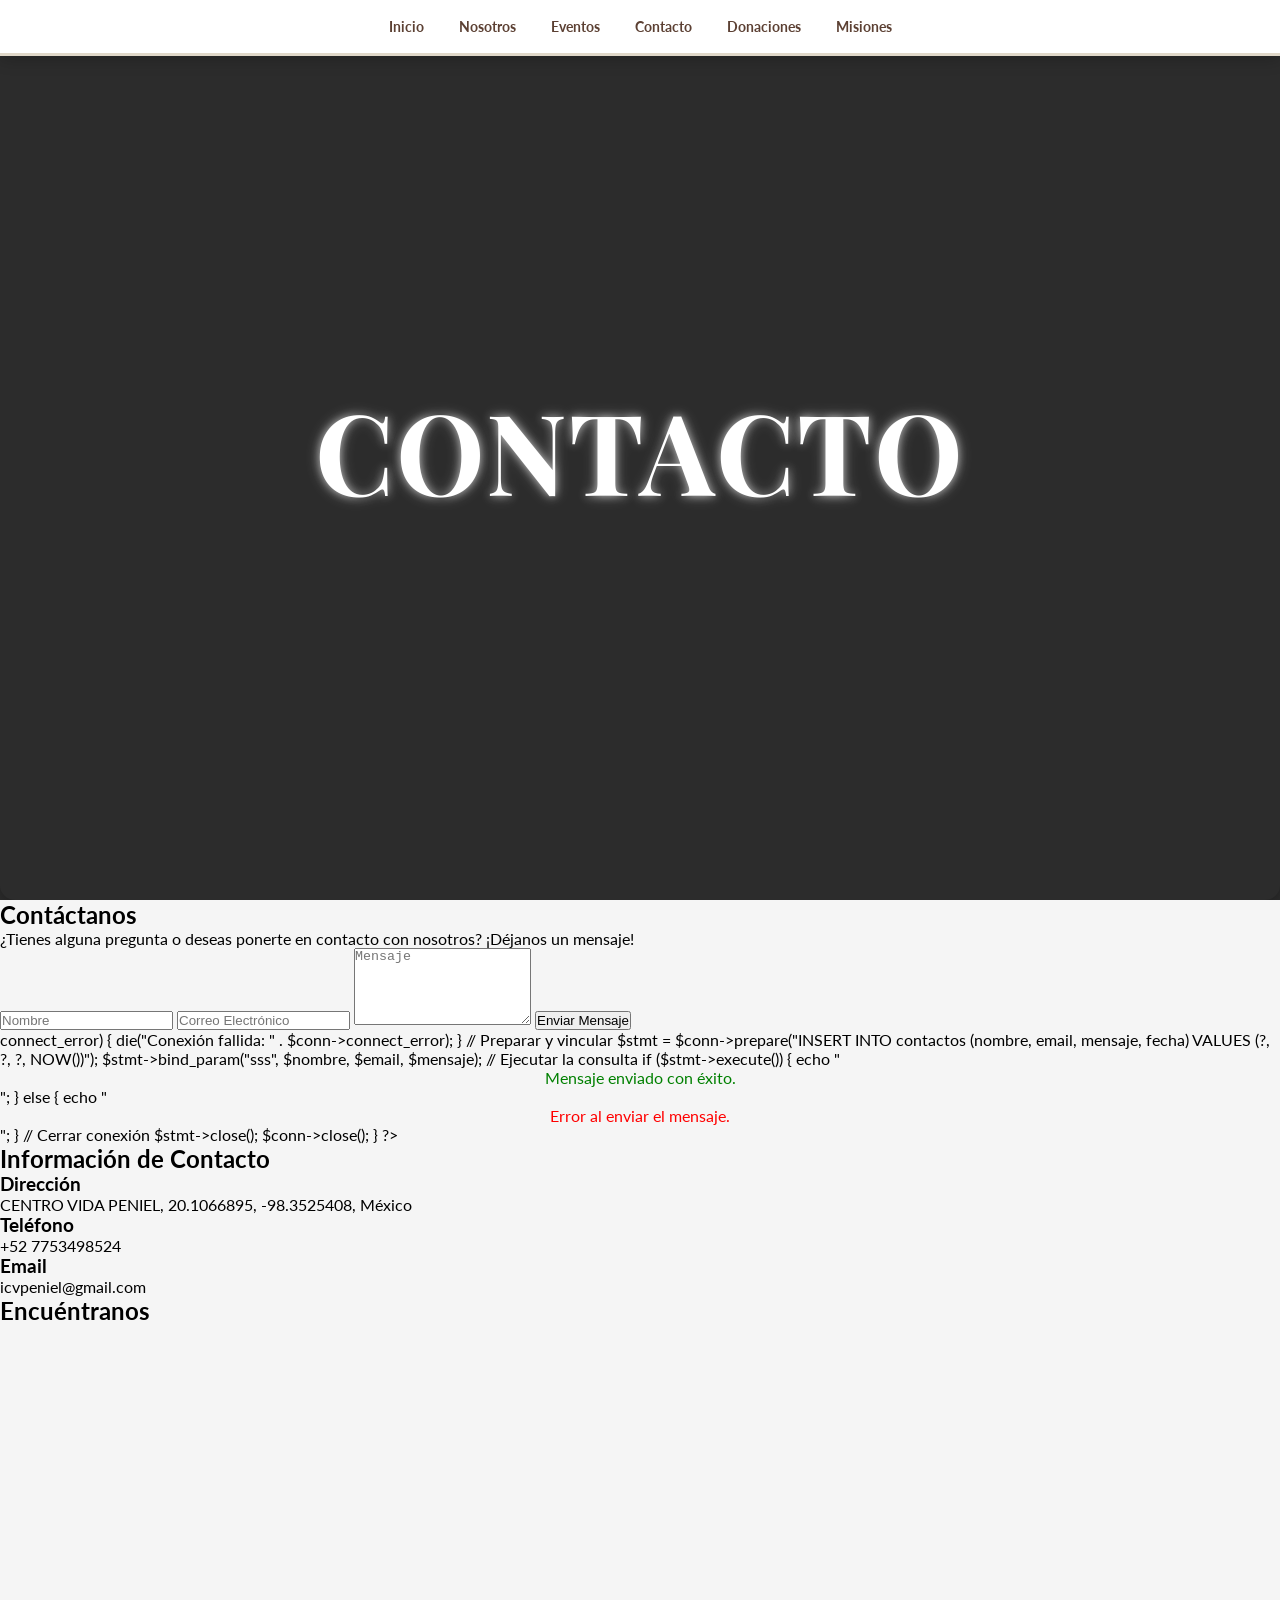
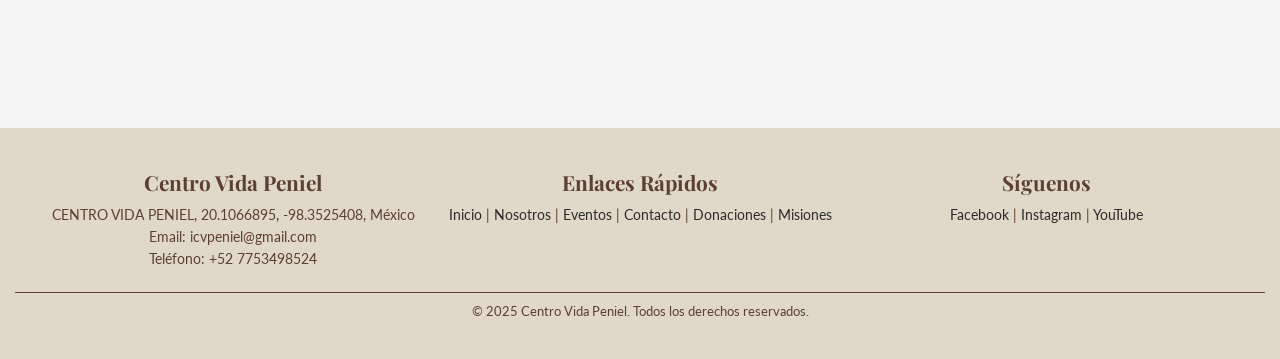
==== contacto.html @ 6bcfc329 "Update and rename contacto.php to contacto.html" ====
<!DOCTYPE html>
<html lang="es">
<head>
    <meta charset="UTF-8">
    <meta name="viewport" content="width=device-width, initial-scale=1.0">
    <title>Contacto - Centro Vida Peniel</title>
    <!-- Favicon -->
    <link rel="icon" type="" href="">
    <!-- Fuentes de Google -->
    <link href="https://fonts.googleapis.com/css2?family=Playfair+Display:wght@700&family=Lato:wght@400;700&family=Cinzel:wght@700&display=swap" rel="stylesheet">
    <!-- AOS Library -->
    <link rel="stylesheet" href="https://unpkg.com/aos@next/dist/aos.css" />
    <!-- Enlace al CSS -->
    <link rel="stylesheet" href="style1.css">
</head>
<body>
    <!-- Carrusel de fondo -->
    <div class="background-carousel">
        <div class="carousel-slide">
            <img src="imgs/carousel/IMG-20250323-WA0004.jpg" alt="Foto 1" loading="lazy">
            <img src="imgs/carousel/IMG-20250323-WA0005.jpg" alt="Foto 2" loading="lazy">
            <img src="imgs/carousel/IMG-20250323-WA0006.jpg" alt="Foto 3" loading="lazy">
            <img src="imgs/carousel/IMG-20250323-WA0007.jpg" alt="Foto 4" loading="lazy">
            <img src="imgs/carousel/IMG-20250323-WA0008.jpg" alt="Foto 5" loading="lazy">   
            <img src="imgs/carousel/IMG-20250323-WA0009.jpg" alt="Foto 6" loading="lazy">
            <img src="imgs/carousel/IMG-20250323-WA0010.jpg" alt="Foto 7" loading="lazy">
            <img src="imgs/carousel/IMG-20250323-WA0011.jpg" alt="Foto 8" loading="lazy">
            <img src="imgs/carousel/IMG-20250323-WA0013.jpg" alt="Foto 9" loading="lazy">
            <img src="imgs/carousel/IMG-20250323-WA0014.jpg" alt="Foto 10" loading="lazy">
            <img src="imgs/carousel/IMG-20250323-WA0016.jpg" alt="Foto 10" loading="lazy">
        </div>
    </div>

    <!-- Barra de navegación -->
    <nav class="navbar">
        <div class="navbar-toggle">
            <span></span>
            <span></span>
            <span></span>
        </div>
        <ul class="navbar-menu">
            <li><a href="index.html">Inicio</a></li>
            <li><a href="nosotros.html">Nosotros</a></li>
            <li><a href="eventos.html">Eventos</a></li>
            <li><a href="contacto.php">Contacto</a></li>
            <li><a href="donaciones.html">Donaciones</a></li>
            <li><a href="misiones.html">Misiones</a></li>
        </ul>
    </nav>

    <!-- Sección del título principal -->
    <section class="hero-section" id="inicio">
        <div class="text-background">
            <h1 class="title">CONTACTO</h1>
        </div>
    </section>

    <!-- Sección de Contacto -->
    <section class="contact-section">
        <div class="contact-container">
            <h2>Contáctanos</h2>
            <p>¿Tienes alguna pregunta o deseas ponerte en contacto con nosotros? ¡Déjanos un mensaje!</p>
            <div class="contact-form">
                <form method="POST" action="contacto.php">
                    <input type="text" name="nombre" placeholder="Nombre" required>
                    <input type="email" name="email" placeholder="Correo Electrónico" required>
                    <textarea name="mensaje" placeholder="Mensaje" rows="5" required></textarea>
                    <button type="submit" name="submit">Enviar Mensaje</button>
                </form>
                <?php
                    if (isset($_POST['submit'])) {
                        $nombre = $_POST['nombre'];
                        $email = $_POST['email'];
                        $mensaje = $_POST['mensaje'];

                        // Configuración de la conexión a la base de datos
                        $servername = "localhost";
                        $username = "root";
                        $password = "ola";
                        $dbname = "centro_vida_peniel";

                        // Crear conexión
                        $conn = new mysqli($servername, $username, $password, $dbname);

                        // Verificar conexión
                        if ($conn->connect_error) {
                            die("Conexión fallida: " . $conn->connect_error);
                        }

                        // Preparar y vincular
                        $stmt = $conn->prepare("INSERT INTO contactos (nombre, email, mensaje, fecha) VALUES (?, ?, ?, NOW())");
                        $stmt->bind_param("sss", $nombre, $email, $mensaje);

                        // Ejecutar la consulta
                        if ($stmt->execute()) {
                            echo "<p style='color: green; text-align: center;'>Mensaje enviado con éxito.</p>";
                        } else {
                            echo "<p style='color: red; text-align: center;'>Error al enviar el mensaje.</p>";
                        }

                        // Cerrar conexión
                        $stmt->close();
                        $conn->close();
                    }
                ?>
            </div>
        </div>

        <!-- Información de Contacto -->
        <div class="contact-info">
            <h2>Información de Contacto</h2>
            <div class="info-container">
                <div class="info-item">
                    <h3>Dirección</h3>
                    <p>CENTRO VIDA PENIEL, 20.1066895, -98.3525408, México</p>
                </div>
                <div class="info-item">
                    <h3>Teléfono</h3>
                    <p>+52 7753498524</p>
                </div>
                <div class="info-item">
                    <h3>Email</h3>
                    <p>icvpeniel@gmail.com</p>
                </div>
            </div>
        </div>

        <!-- Mapa -->
        <div class="map-section">
            <h2>Encuéntranos</h2>
            <iframe src="https://www.google.com/maps/embed?pb=!1m18!1m12!1m3!1d3153.086507563773!2d-98.3538175!3d20.1066719!2m3!1f0!2f0!3f0!3m2!1i1024!2i768!4f13.1!3m3!1m2!1s0x85d057002f790c7d:0xc86fb217e0be2813!2zQ0VOVFJPIFZJREFgUEVOSUVM!5e0!3m2!1ses!2smx!4v1718299200000" width="100%" height="400" style="border:0;" allowfullscreen="" loading="lazy"></iframe>
        </div>
    </section>

    <!-- Botón para Subir -->
    <button class="scroll-top" aria-label="Volver arriba">
        <svg width="24" height="24" viewBox="0 0 24 24" fill="none" stroke="#ffffff" stroke-width="2">
            <path d="M12 19V5M5 12l7-7 7 7"/>
        </svg>
    </button>

    <!-- Footer -->
    <footer class="footer" id="contacto">
        <div class="footer-content">
            <div class="footer-section">
                <h3>Centro Vida Peniel</h3>
                <p>CENTRO VIDA PENIEL, 20.1066895, -98.3525408, México</p>
                <p>Email: icvpeniel@gmail.com</p>
                <p>Teléfono: +52 7753498524</p>
            </div>
            <div class="footer-section">
                <h3>Enlaces Rápidos</h3>
                <p>
                    <a href="index.html">Inicio</a> | 
                    <a href="nosotros.html">Nosotros</a> | 
                    <a href="eventos.html">Eventos</a> | 
                    <a href="contacto.php">Contacto</a> | 
                    <a href="donaciones.html">Donaciones</a> | 
                    <a href="misiones.html">Misiones</a>
                </p>
            </div>
            <div class="footer-section">
                <h3>Síguenos</h3>
                <p>
                    <a href="https://www.facebook.com/profile.php?id=100065034662616">Facebook</a> | 
                    <a href="#">Instagram</a> | 
                    <a href="https://www.youtube.com/@centrovidaprogresoiglesia452">YouTube</a>
                </p>
            </div>
        </div>
        <div class="footer-bottom">
            <p>© 2025 Centro Vida Peniel. Todos los derechos reservados.</p>
        </div>
    </footer>

    <script src="https://unpkg.com/aos@next/dist/aos.js"></script>
    <script>
        // Inicializar AOS
        AOS.init({ once: true, duration: 800 });

        // Carrusel de fondo
        let currentSlide = 0;
        const slides = document.querySelectorAll('.carousel-slide img');
        const totalSlides = slides.length;

        function showSlide(index) {
            slides.forEach((slide, i) => {
                slide.style.opacity = i === index ? '1' : '0';
            });
        }

        function nextSlide() {
            currentSlide = (currentSlide + 1) % totalSlides;
            showSlide(currentSlide);
        }

        showSlide(currentSlide);
        setInterval(nextSlide, 5000);

        // Control del menú hamburguesa
        const navbarToggle = document.querySelector('.navbar-toggle');
        const navbarMenu = document.querySelector('.navbar-menu');

        navbarToggle.addEventListener('click', () => {
            navbarMenu.classList.toggle('active');
            navbarToggle.classList.toggle('active');
        });

        // Botón para subir
        const scrollTopButton = document.querySelector('.scroll-top');
        window.addEventListener('scroll', () => {
            if (window.scrollY > 300) {
                scrollTopButton.style.opacity = '1';
                scrollTopButton.style.pointerEvents = 'auto';
            } else {
                scrollTopButton.style.opacity = '0';
                scrollTopButton.style.pointerEvents = 'none';
            }
        });

        scrollTopButton.addEventListener('click', () => {
            window.scrollTo({ top: 0, behavior: 'smooth' });
        });
    </script>
</body>
</html>
---- style1.css ----
* {
    margin: 0;
    padding: 0;
    box-sizing: border-box;
}

body {
    font-family: 'Lato', sans-serif;
    background-color: #f5f5f5;
    min-height: 100vh;
    overflow-x: hidden;
    position: relative;
    display: flex;
    flex-direction: column;
    background-image: url('imgs/fondo.png');
    background-size: cover;
    background-position: center;
    background-repeat: no-repeat;
    background-attachment: fixed;
}

body::before {
    content: '';
    position: fixed;
    top: 0;
    left: 0;
    width: 100%;
    height: 100%;
    background: rgba(245, 245, 245, 0.7);
    z-index: -1;
}

.background-carousel {
    position: relative;
    width: 100%;
    height: 100vh;
    z-index: 0;
    overflow: hidden;
    background-color: #2c2c2c;
}

.carousel-slide {
    position: relative;
    width: 100%;
    height: 100%;
    display: flex;
    justify-content: center;
    align-items: center;
}

.carousel-slide img {
    position: absolute;
    width: 100%;
    height: 100%;
    object-fit: cover;
    opacity: 0;
    transition: opacity 1s ease-in-out;
    filter: brightness(0.7);
    border-radius: 15px;
    box-shadow: 0 4px 15px rgba(0, 0, 0, 0.3);
}

.navbar {
    background-color: #ffffff;
    padding: 10px 20px;
    border-bottom: 3px solid #e0d8c9;
    width: 100%;
    position: fixed;
    top: 0;
    left: 0;
    z-index: 10;
    box-shadow: 0 4px 15px rgba(0, 0, 0, 0.2);
}

.navbar-toggle {
    display: none;
    flex-direction: column;
    justify-content: space-between;
    width: 30px;
    height: 20px;
    cursor: pointer;
}

.navbar-toggle span {
    width: 100%;
    height: 3px;
    background-color: #5c4033;
    transition: all 0.3s ease;
}

.navbar-toggle.active span:nth-child(1) {
    transform: rotate(45deg) translate(5px, 5px);
}

.navbar-toggle.active span:nth-child(2) {
    opacity: 0;
}

.navbar-toggle.active span:nth-child(3) {
    transform: rotate(-45deg) translate(7px, -7px);
}

.navbar-menu {
    list-style: none;
    display: flex;
    justify-content: center;
    align-items: center;
    gap: 15px;
    margin: 0;
    padding: 0;
}

.navbar-menu li {
    margin: 0;
}

.navbar-menu a {
    text-decoration: none;
    color: #5c4033;
    font-size: 0.9em;
    font-weight: 700;
    padding: 8px 10px;
    transition: all 0.3s ease;
    position: relative;
    display: block;
}

.navbar-menu a:hover {
    color: #919191;
    transform: translateY(-2px);
}

.navbar-menu a::after {
    content: '';
    position: absolute;
    width: 0;
    height: 2px;
    background-color: #1e1f1e;
    bottom: 0;
    left: 50%;
    transform: translateX(-50%);
    transition: width 0.3s ease;
}

.navbar-menu a:hover::after {
    width: 60%;
}

.hero-section {
    position: absolute;
    top: 0;
    width: 100%;
    height: 100vh;
    display: flex;
    justify-content: center;
    align-items: center;
    text-align: center;
    z-index: 1;
}

.text-background {
    padding: 20px 40px;
    display: inline-block;
}

.title {
    font-family: 'Playfair Display', serif;
    font-weight: 700;
    font-size: 7em;
    color: #ffffff;
    margin: 0;
    line-height: 1;
    text-shadow: 0 0 8px rgba(255, 255, 255, 0.6), 0 0 15px rgba(255, 255, 255, 0.3);
    letter-spacing: 2px;
}

.text-section {
    position: relative;
    width: 100%;
    min-height: 70vh;
    display: flex;
    justify-content: center;
    align-items: center;
    background-image: url('imgs/fondos/fondo.png');
    background-size: cover;
    background-position: center;
    background-attachment: fixed;
    z-index: 1;
    padding: 150px 15px;
}

.text-section::before {
    content: '';
    position: absolute;
    top: 0;
    left: 0;
    width: 100%;
    height: 100%;
    background: linear-gradient(135deg, rgba(255, 215, 0, 0.5), rgba(255, 255, 255, 0.9));
    z-index: -1;
}

.text-container {
    text-align: center;
    background: rgba(255, 255, 255, 0.95);
    padding: 100px 150px;
    border-radius: 60px;
    box-shadow: 0 8px 30px rgba(0, 0, 0, 0.2);
    max-width: 1400px;
    width: 95%;
    clip-path: polygon(
        0% 20%, 15% 5%, 35% 0%, 65% 0%, 85% 5%, 100% 20%,
        100% 80%, 85% 95%, 65% 100%, 35% 100%, 15% 95%, 0% 80%
    );
}

.slogan {
    font-family: 'Cinzel', serif;
    font-weight: 700;
    font-size: 3em;
    color: #2c2c2c;
    text-shadow: 0 0 10px rgba(0, 0, 0, 0.2);
    letter-spacing: 1px;
}

.welcome-section {
    background-color: #f5f5f5;
    padding: 40px 15px;
    text-align: center;
}

.welcome-container {
    display: flex;
    justify-content: center;
    align-items: center;
    gap: 20px;
    max-width: 1000px;
    margin: 0 auto;
    flex-wrap: wrap;
}

.welcome-text {
    flex: 1;
    min-width: 260px;
}

.welcome-text h2 {
    font-family: 'Playfair Display', serif;
    font-size: 2em;
    color: #2c2c2c;
    margin-bottom: 10px;
}

.welcome-text p {
    font-size: 1em;
    color: #5c4033;
    margin-bottom: 15px;
}

.cta-button {
    display: inline-block;
    padding: 10px 20px;
    background-color: #5c4033;
    color: #ffffff;
    text-decoration: none;
    font-weight: 700;
    border-radius: 20px;
    transition: transform 0.3s ease, box-shadow 0.3s ease;
}

.cta-button:hover {
    transform: translateY(-3px);
    box-shadow: 0 4px 15px rgba(0, 0, 0, 0.3);
}

.events-cta {
    margin-top: 20px;
    padding: 12px 30px;
}

.gallery-cta {
    text-align: center;
    margin-top: 30px;
}

.welcome-image {
    flex: 1;
    min-width: 260px;
}

.welcome-image img {
    width: 100%;
    max-width: 400px;
    border-radius: 10px;
    box-shadow: 0 4px 15px rgba(0, 0, 0, 0.2);
}

.leadership-section {
    background: linear-gradient(135deg, #e0d8c9, #f5f5f5);
    padding: 40px 15px;
    text-align: center;
}

.leadership-section h2 {
    font-family: 'Playfair Display', serif;
    font-size: 2em;
    color: #2c2c2c;
    margin-bottom: 20px;
}

.leadership-container {
    display: flex;
    justify-content: center;
    gap: 20px;
    flex-wrap: wrap;
}

.leader-card {
    background: #ffffff;
    padding: 15px;
    border-radius: 10px;
    box-shadow: 0 4px 15px rgba(0, 0, 0, 0.2);
    width: 260px;
    transition: transform 0.3s ease, box-shadow 0.3s ease;
}

.leader-card:hover {
    transform: scale(1.05);
    box-shadow: 0 6px 20px rgba(0, 0, 0, 0.3);
}

.leader-card img {
    width: 100%;
    height: 325px;
    object-fit: cover;
    border-radius: 10px;
    margin-bottom: 10px;
}

.leader-card h3 {
    font-family: 'Lato', sans-serif;
    color: #5c4033;
    font-size: 1.3em;
}

.leader-card p {
    color: #2c2c2c;
    font-size: 0.9em;
}

.ministries-section {
    background-color: #E8FFF5;
    padding: 40px 15px;
    text-align: center;
}

.ministries-section h2 {
    font-family: 'Playfair Display', serif;
    font-size: 2em;
    color: #2c2c2c;
    margin-bottom: 20px;
}

.ministries-container {
    display: flex;
    justify-content: center;
    gap: 20px;
    flex-wrap: wrap;
}

.ministry-card {
    background: #ffffff;
    padding: 15px;
    border-radius: 10px;
    box-shadow: 0 4px 15px rgba(0, 0, 0, 0.2);
    width: 260px;
    transition: transform 0.3s ease, box-shadow 0.3s ease;
}

.ministry-card:hover {
    transform: scale(1.05);
    box-shadow: 0 6px 20px rgba(0, 0, 0, 0.3);
}

.ministry-card img {
    width: 100%;
    height: 180px;
    object-fit: cover;
    border-radius: 10px;
    margin-bottom: 10px;
}

.ministry-card h3 {
    font-family: 'Lato', sans-serif;
    color: #5c4033;
    font-size: 1.3em;
}

.ministry-card p {
    color: #2c2c2c;
    font-size: 0.9em;
}

.vision-section {
    background-color: #f5f5f5;
    padding: 40px 15px;
    text-align: center;
}

.vision-section h2 {
    font-family: 'Playfair Display', serif;
    font-size: 2em;
    color: #2c2c2c;
    margin-bottom: 20px;
}

.vision-container {
    display: flex;
    justify-content: center;
    gap: 20px;
    flex-wrap: wrap;
    max-width: 1000px;
    margin: 0 auto;
}

.vision-text {
    flex: 1;
    min-width: 260px;
    background: #ffffff;
    padding: 15px;
    border-radius: 10px;
    box-shadow: 0 4px 15px rgba(0, 0, 0, 0.2);
}

.vision-text h3 {
    font-family: 'Lato', sans-serif;
    color: #5c4033;
    font-size: 1.3em;
    margin-bottom: 10px;
}

.vision-text p {
    color: #2c2c2c;
    font-size: 0.9em;
}

.testimonials-section {
    background-color: #E8FFF5;
    padding: 40px 15px;
    text-align: center;
}

.testimonials-section h2 {
    font-family: 'Playfair Display', serif;
    font-size: 2em;
    color: #2c2c2c;
    margin-bottom: 20px;
}

.testimonials-container {
    display: flex;
    justify-content: center;
    gap: 15px;
    flex-wrap: wrap;
}

.testimonial-card {
    background: #ffffff;
    padding: 15px;
    border-radius: 10px;
    box-shadow: 0 4px 15px rgba(0, 0, 0, 0.2);
    width: 260px;
    transition: transform 0.3s ease, box-shadow 0.3s ease;
}

.testimonial-card:hover {
    transform: scale(1.05);
    box-shadow: 0 6px 20px rgba(0, 0, 0, 0.3);
}

.testimonial-card p {
    font-style: italic;
    color: #2c2c2c;
    font-size: 0.9em;
}

.testimonial-card h3 {
    font-family: 'Lato', sans-serif;
    color: #5c4033;
    font-size: 1em;
    margin-top: 10px;
}

.gallery-section {
    background-color: #f5f5f5;
    padding: 40px 15px;
    text-align: center;
}

.gallery-section h2 {
    font-family: 'Playfair Display', serif;
    font-size: 2em;
    color: #2c2c2c;
    margin-bottom: 20px;
}

.gallery-container {
    display: grid;
    grid-template-columns: repeat(auto-fit, minmax(240px, 1fr));
    gap: 15px;
    max-width: 1000px;
    margin: 0 auto;
}

.gallery-item {
    overflow: hidden;
    border-radius: 10px;
    box-shadow: 0 4px 15px rgba(0, 0, 0, 0.2);
}

.gallery-item img {
    width: 100%;
    height: 230px;
    object-fit: cover;
    transition: transform 0.3s ease;
}

.gallery-item:hover img {
    transform: scale(1.1);
}

.community-section {
    position: relative;
    padding: 40px 15px;
    text-align: center;
    min-height: 50vh;
    display: flex;
    justify-content: center;
    align-items: center;
}

.community-background {
    position: absolute;
    top: 0;
    left: 0;
    width: 100%;
    height: 100%;
    background-image: url('Imgs/community.jpg');
    background-size: cover;
    background-position: center;
    z-index: -1;
}

.community-background::before {
    content: '';
    position: absolute;
    top: 0;
    left: 0;
    width: 100%;
    height: 100%;
    background: linear-gradient(135deg, rgba(255, 215, 0, 0.5), rgba(255, 255, 255, 0.7));
    z-index: 0;
}

.community-container {
    max-width: 1000px;
    margin: 0 auto;
    background: rgba(255, 255, 255, 0.95);
    padding: 30px;
    border-radius: 15px;
    box-shadow: 0 4px 15px rgba(0, 0, 0, 0.2);
}

.community-container h2 {
    font-family: 'Playfair Display', serif;
    font-size: 2em;
    color: #2c2c2c;
    margin-bottom: 15px;
}

.community-container p {
    font-size: 1em;
    color: #5c4033;
    margin-bottom: 15px;
}

.verse-section {
    background-color: #E8FFF5;
    padding: 40px 15px;
    text-align: center;
}

.verse-section h2 {
    font-family: 'Playfair Display', serif;
    font-size: 2em;
    color: #2c2c2c;
    margin-bottom: 15px;
}

.verse-container {
    background: #ffffff;
    padding: 25px;
    border-radius: 10px;
    box-shadow: 0 4px 15px rgba(0, 0, 0, 0.2);
    max-width: 700px;
    margin: 0 auto;
}

.verse-container p {
    font-style: italic;
    color: #2c2c2c;
    font-size: 1.1em;
}

.verse-container h3 {
    font-family: 'Lato', sans-serif;
    color: #5c4033;
    font-size: 1em;
    margin-top: 10px;
}

.cta-section {
    background: linear-gradient(135deg, #5c4033, #e0d8c9);
    padding: 40px 15px;
    text-align: center;
    color: #ffffff;
}

.cta-section h2 {
    font-family: 'Playfair Display', serif;
    font-size: 2em;
    margin-bottom: 15px;
}

.cta-section p {
    font-size: 1em;
    margin-bottom: 15px;
    max-width: 700px;
    margin-left: auto;
    margin-right: auto;
}

.events-section {
    background-color: #E8FFF5;
    padding: 40px 15px;
    text-align: center;
}

.events-section h2 {
    font-family: 'Playfair Display', serif;
    font-size: 2em;
    color: #2c2c2c;
    margin-bottom: 20px;
}

.events-container {
    display: flex;
    justify-content: center;
    gap: 15px;
    flex-wrap: wrap;
}

.event-card {
    background: #ffffff;
    padding: 15px;
    border-radius: 10px;
    box-shadow: 0 4px 15px rgba(0, 0, 0, 0.2);
    width: 260px;
    transition: transform 0.3s ease, box-shadow 0.3s ease;
}

.event-card:hover {
    transform: scale(1.05);
    box-shadow: 0 6px 20px rgba(0, 0, 0, 0.3);
}

.event-card h3 {
    font-family: 'Lato', sans-serif;
    color: #5c4033;
    font-size: 1.3em;
}

.event-card p {
    color: #2c2c2c;
    font-size: 0.9em;
}

.scroll-top {
    position: fixed;
    bottom: 20px;
    right: 20px;
    width: 50px;
    height: 50px;
    border-radius: 50%;
    background: linear-gradient(135deg, #5c4033, #e0d8c9);
    display: flex;
    justify-content: center;
    align-items: center;
    cursor: pointer;
    opacity: 0;
    pointer-events: none;
    transition: opacity 0.3s ease, transform 0.3s ease;
    z-index: 100;
    box-shadow: 0 4px 10px rgba(0, 0, 0, 0.2);
}

.scroll-top:hover {
    transform: scale(1.1);
    background: linear-gradient(135deg, #3a2a1f, #c4b8a0);
}

.scroll-top svg {
    width: 24px;
    height: 24px;
}

.footer {
    background-color: #e0d8c9;
    color: #5c4033;
    padding: 40px 15px;
    text-align: center;
    z-index: 1;
    margin-top: auto;
}

.footer-content {
    display: flex;
    justify-content: space-around;
    flex-wrap: wrap;
    gap: 20px;
    max-width: 1200px;
    margin: 0 auto;
}

.footer-section {
    flex: 1;
    min-width: 200px;
}

.footer-section h3 {
    font-family: 'Playfair Display', serif;
    font-size: 1.3em;
    margin-bottom: 10px;
    color: #5c4033;
}

.footer-section p {
    font-size: 0.9em;
    margin: 5px 0;
}

.footer-section a {
    color: #2c2c2c;
    text-decoration: none;
    transition: color 0.3s ease;
}

.footer-section a:hover {
    color: #919191;
}

.footer-icon {
    margin-top: 10px;
}

.footer-bottom {
    margin-top: 20px;
    border-top: 1px solid #5c4033;
    padding-top: 10px;
}

.footer-bottom p {
    font-size: 0.8em;
}

@media (max-width: 1200px) {
    .title { font-size: 5.5em; }
    .slogan { font-size: 2.5em; }
    .text-background { padding: 15px 30px; }
    .text-container { 
        padding: 70px 100px; 
        max-width: 1100px;
        width: 95%;
    }
    .welcome-text h2, .leadership-section h2, .ministries-section h2, .vision-section h2, .testimonials-section h2, .gallery-section h2, .community-section h2, .verse-section h2, .events-section h2, .cta-section h2 { font-size: 1.8em; }
}

@media (max-width: 768px) {
    .title { font-size: 3.5em; }
    .slogan { font-size: 2em; }
    .navbar-toggle { display: flex; }
    .navbar-menu {
        display: none;
        flex-direction: column;
        position: absolute;
        top: 50px;
        width: 100%;
        background-color: #ffffff;
        box-shadow: 0 4px 15px rgba(0, 0, 0, 0.2);
        padding: 10px 0;
    }
    .navbar-menu.active { display: flex; }
    .text-background { padding: 10px 20px; }
    .text-container { 
        padding: 50px 60px; 
        max-width: 600px;
        width: 95%;
    }
    .welcome-container, .leadership-container, .ministries-container, .vision-container, .testimonials-container, .events-container { flex-direction: column; align-items: center; }
    .welcome-image img, .leader-card img, .ministry-card img { max-width: 300px; }
    .footer-content { flex-direction: column; }
}

@media (max-width: 480px) {
    .title { font-size: 2.2em; }
    .slogan { font-size: 1.6em; }
    .text-background { padding: 10px 15px; }
    .text-container { 
        padding: 30px 40px; 
        max-width: 400px;
        width: 95%;
    }
    .welcome-text h2, .leadership-section h2, .ministries-section h2, .vision-section h2, .testimonials-section h2, .gallery-section h2, .community-section h2, .verse-section h2, .events-section h2, .cta-section h2 { font-size: 1.5em; }
    .welcome-text p, .leader-card p, .ministry-card p, .vision-text p, .testimonial-card p, .event-card p, .cta-section p, .community-container p { font-size: 0.85em; }
}
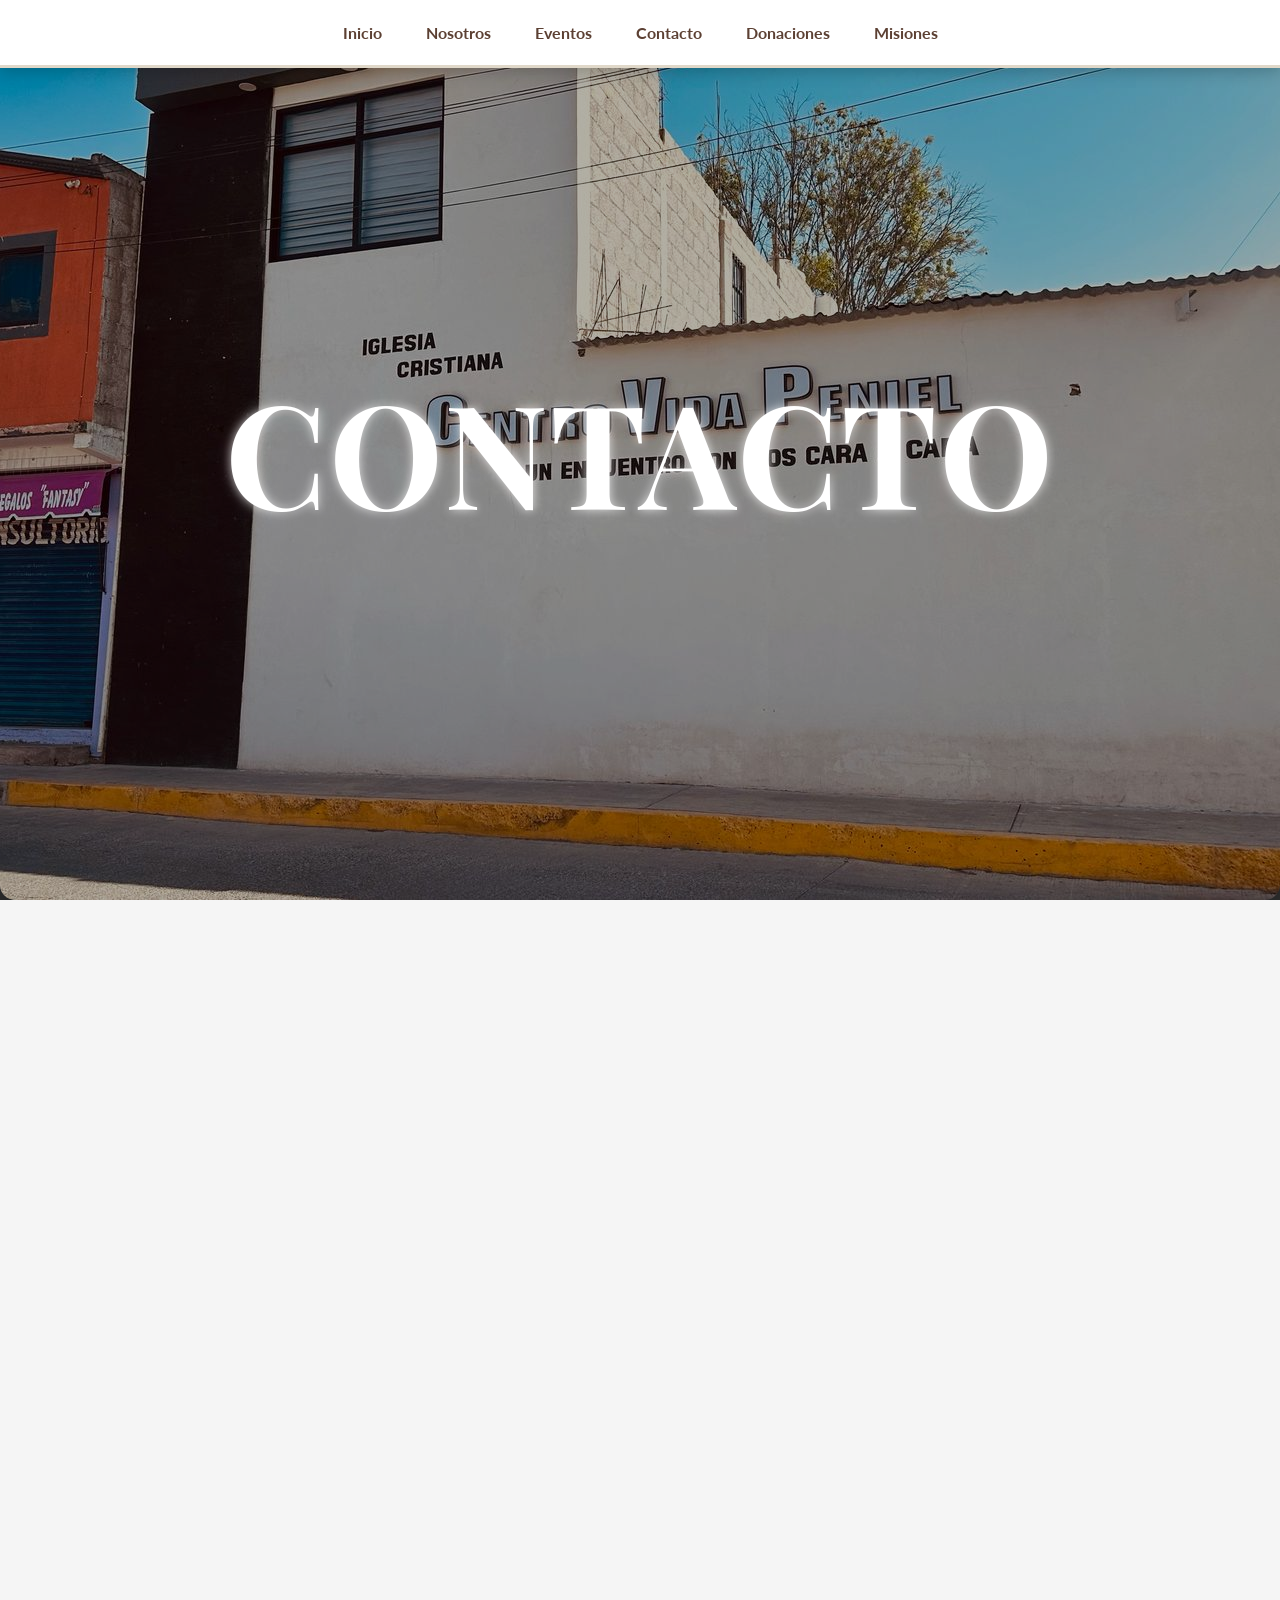
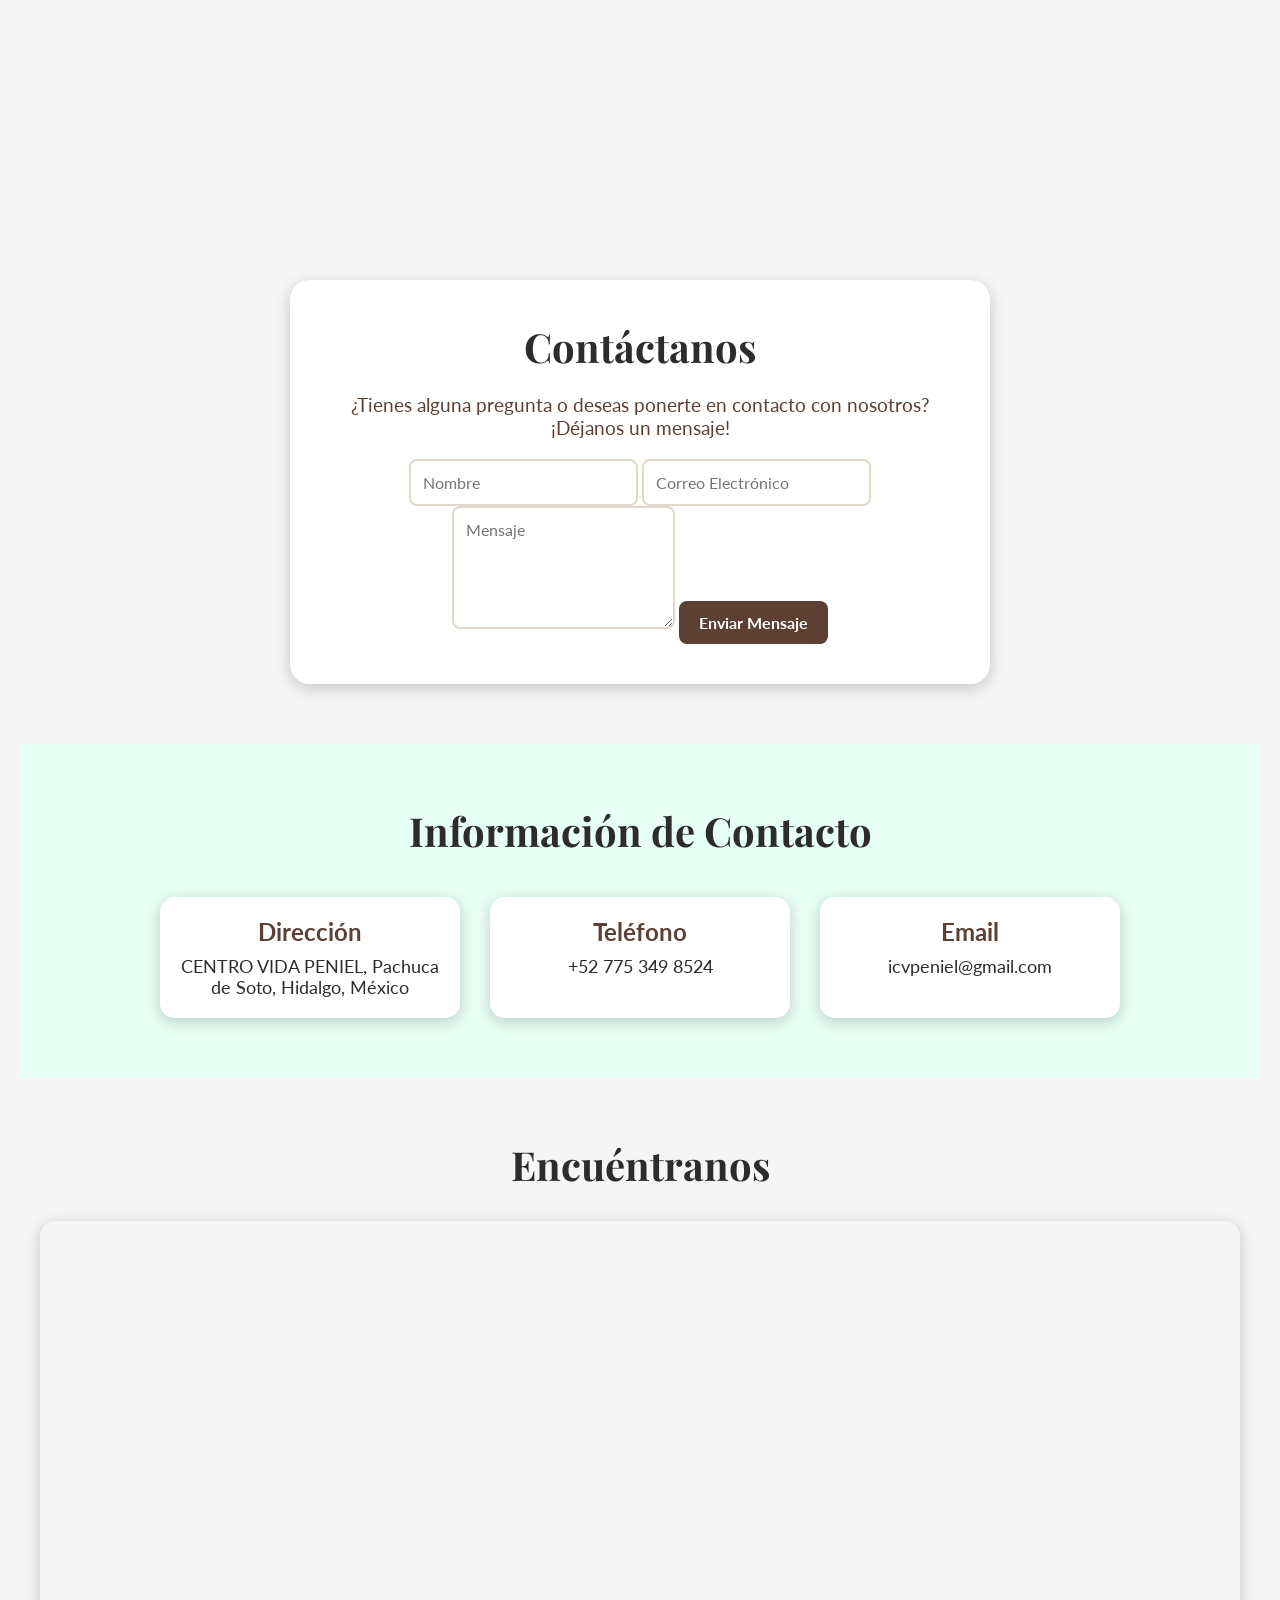
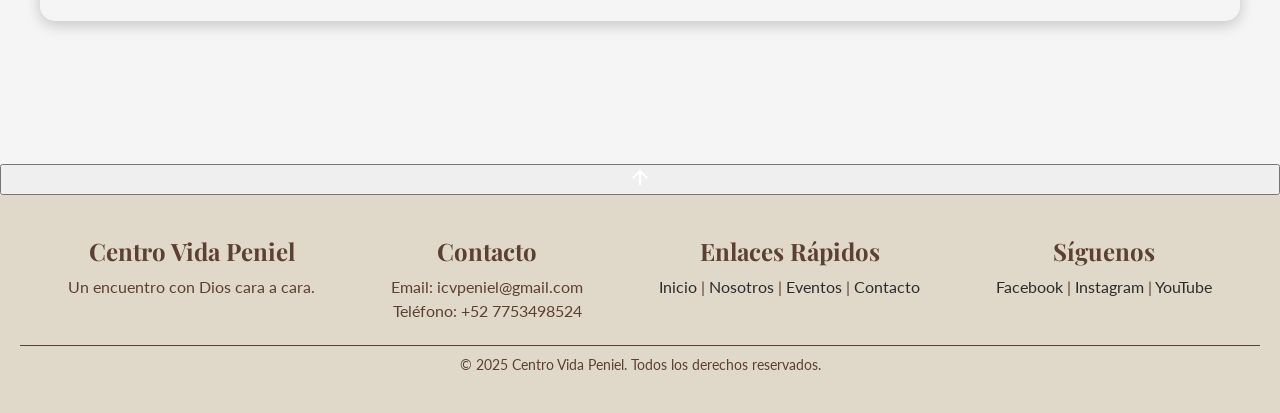
==== commit e109ee60: "Update contacto.html" ====
--- a/contacto.html
+++ b/contacto.html
@@ -11,9 +11,10 @@
     <!-- AOS Library -->
     <link rel="stylesheet" href="https://unpkg.com/aos@next/dist/aos.css" />
     <!-- Enlace al CSS -->
-    <link rel="stylesheet" href="style1.css">
+    <link rel="stylesheet" href="style4.css">
 </head>
 <body>
+
     <!-- Carrusel de fondo -->
     <div class="background-carousel">
         <div class="carousel-slide">
@@ -27,7 +28,7 @@
             <img src="imgs/carousel/IMG-20250323-WA0011.jpg" alt="Foto 8" loading="lazy">
             <img src="imgs/carousel/IMG-20250323-WA0013.jpg" alt="Foto 9" loading="lazy">
             <img src="imgs/carousel/IMG-20250323-WA0014.jpg" alt="Foto 10" loading="lazy">
-            <img src="imgs/carousel/IMG-20250323-WA0016.jpg" alt="Foto 10" loading="lazy">
+            <img src="imgs/carousel/IMG-20250323-WA0016.jpg" alt="Foto 11" loading="lazy">
         </div>
     </div>
 
@@ -42,7 +43,7 @@
             <li><a href="index.html">Inicio</a></li>
             <li><a href="nosotros.html">Nosotros</a></li>
             <li><a href="eventos.html">Eventos</a></li>
-            <li><a href="contacto.php">Contacto</a></li>
+            <li><a href="contacto.html">Contacto</a></li>
             <li><a href="donaciones.html">Donaciones</a></li>
             <li><a href="misiones.html">Misiones</a></li>
         </ul>
@@ -57,66 +58,31 @@
 
     <!-- Sección de Contacto -->
     <section class="contact-section">
-        <div class="contact-container">
+        <div class="contact-container" data-aos="fade-up" data-aos-duration="1000">
             <h2>Contáctanos</h2>
             <p>¿Tienes alguna pregunta o deseas ponerte en contacto con nosotros? ¡Déjanos un mensaje!</p>
+            
             <div class="contact-form">
-                <form method="POST" action="contacto.php">
+                <form method="POST" action="contacto.html">
                     <input type="text" name="nombre" placeholder="Nombre" required>
                     <input type="email" name="email" placeholder="Correo Electrónico" required>
                     <textarea name="mensaje" placeholder="Mensaje" rows="5" required></textarea>
-                    <button type="submit" name="submit">Enviar Mensaje</button>
+                    <button type="submit">Enviar Mensaje</button>
                 </form>
-                <?php
-                    if (isset($_POST['submit'])) {
-                        $nombre = $_POST['nombre'];
-                        $email = $_POST['email'];
-                        $mensaje = $_POST['mensaje'];
-
-                        // Configuración de la conexión a la base de datos
-                        $servername = "localhost";
-                        $username = "root";
-                        $password = "ola";
-                        $dbname = "centro_vida_peniel";
-
-                        // Crear conexión
-                        $conn = new mysqli($servername, $username, $password, $dbname);
-
-                        // Verificar conexión
-                        if ($conn->connect_error) {
-                            die("Conexión fallida: " . $conn->connect_error);
-                        }
-
-                        // Preparar y vincular
-                        $stmt = $conn->prepare("INSERT INTO contactos (nombre, email, mensaje, fecha) VALUES (?, ?, ?, NOW())");
-                        $stmt->bind_param("sss", $nombre, $email, $mensaje);
-
-                        // Ejecutar la consulta
-                        if ($stmt->execute()) {
-                            echo "<p style='color: green; text-align: center;'>Mensaje enviado con éxito.</p>";
-                        } else {
-                            echo "<p style='color: red; text-align: center;'>Error al enviar el mensaje.</p>";
-                        }
-
-                        // Cerrar conexión
-                        $stmt->close();
-                        $conn->close();
-                    }
-                ?>
             </div>
         </div>
 
         <!-- Información de Contacto -->
-        <div class="contact-info">
+        <div class="contact-info" data-aos="fade-up" data-aos-delay="200" data-aos-duration="1000">
             <h2>Información de Contacto</h2>
             <div class="info-container">
                 <div class="info-item">
                     <h3>Dirección</h3>
-                    <p>CENTRO VIDA PENIEL, 20.1066895, -98.3525408, México</p>
+                    <p>CENTRO VIDA PENIEL, Pachuca de Soto, Hidalgo, México</p>
                 </div>
                 <div class="info-item">
                     <h3>Teléfono</h3>
-                    <p>+52 7753498524</p>
+                    <p>+52 775 349 8524</p>
                 </div>
                 <div class="info-item">
                     <h3>Email</h3>
@@ -126,9 +92,10 @@
         </div>
 
         <!-- Mapa -->
-        <div class="map-section">
+        <div class="map-section" data-aos="fade-up" data-aos-delay="400" data-aos-duration="1000">
             <h2>Encuéntranos</h2>
-            <iframe src="https://www.google.com/maps/embed?pb=!1m18!1m12!1m3!1d3153.086507563773!2d-98.3538175!3d20.1066719!2m3!1f0!2f0!3f0!3m2!1i1024!2i768!4f13.1!3m3!1m2!1s0x85d057002f790c7d:0xc86fb217e0be2813!2zQ0VOVFJPIFZJREFgUEVOSUVM!5e0!3m2!1ses!2smx!4v1718299200000" width="100%" height="400" style="border:0;" allowfullscreen="" loading="lazy"></iframe>
+            <iframe src="https://www.google.com/maps/embed?pb=!1m18!1m12!1m3!1d3153.086507563773!2d-98.3538175!3d20.1066719!2m3!1f0!2f0!3f0!3m2!1i1024!2i768!4f13.1!3m3!1m2!1s0x85d057002f790c7d:0xc86fb217e0be2813!2zQ0VOVFJPIFZJREFgUEVOSUVM!5e0!3m2!1ses!2smx!4v1718299200000" 
+                    width="100%" height="400" style="border:0;" allowfullscreen="" loading="lazy"></iframe>
         </div>
     </section>
 
@@ -144,7 +111,10 @@
         <div class="footer-content">
             <div class="footer-section">
                 <h3>Centro Vida Peniel</h3>
-                <p>CENTRO VIDA PENIEL, 20.1066895, -98.3525408, México</p>
+                <p>Un encuentro con Dios cara a cara.</p>
+            </div>
+            <div class="footer-section">
+                <h3>Contacto</h3>
                 <p>Email: icvpeniel@gmail.com</p>
                 <p>Teléfono: +52 7753498524</p>
             </div>
@@ -154,9 +124,7 @@
                     <a href="index.html">Inicio</a> | 
                     <a href="nosotros.html">Nosotros</a> | 
                     <a href="eventos.html">Eventos</a> | 
-                    <a href="contacto.php">Contacto</a> | 
-                    <a href="donaciones.html">Donaciones</a> | 
-                    <a href="misiones.html">Misiones</a>
+                    <a href="contacto.html">Contacto</a>
                 </p>
             </div>
             <div class="footer-section">
@@ -175,7 +143,6 @@
 
     <script src="https://unpkg.com/aos@next/dist/aos.js"></script>
     <script>
-        // Inicializar AOS
         AOS.init({ once: true, duration: 800 });
 
         // Carrusel de fondo
@@ -197,7 +164,7 @@
         showSlide(currentSlide);
         setInterval(nextSlide, 5000);
 
-        // Control del menú hamburguesa
+        // Menú hamburguesa
         const navbarToggle = document.querySelector('.navbar-toggle');
         const navbarMenu = document.querySelector('.navbar-menu');
 
--- a/style4.css
+++ b/style4.css
@@ -0,0 +1,457 @@
+* {
+    margin: 0;
+    padding: 0;
+    box-sizing: border-box;
+}
+
+body {
+    font-family: 'Lato', sans-serif;
+    background-color: #f5f5f5;
+    min-height: 100vh;
+    overflow-x: hidden;
+    position: relative;
+    display: flex;
+    flex-direction: column;
+    background-image: url('imgs/cruz.png');
+    background-size: cover;
+    background-position: center;
+    background-repeat: no-repeat;
+    background-attachment: fixed;
+}
+
+body::before {
+    content: '';
+    position: fixed;
+    top: 0;
+    left: 0;
+    width: 100%;
+    height: 100%;
+    background: rgba(245, 245, 245, 0.7);
+    z-index: -1;
+}
+
+.navbar {
+    background-color: #ffffff;
+    padding: 15px 20px;
+    border-bottom: 3px solid #e0d8c9;
+    width: 100%;
+    position: fixed;
+    top: 0;
+    left: 0;
+    z-index: 10;
+    box-shadow: 0 4px 15px rgba(0, 0, 0, 0.2);
+}
+
+.navbar-toggle {
+    display: none;
+    flex-direction: column;
+    justify-content: space-between;
+    width: 30px;
+    height: 20px;
+    cursor: pointer;
+}
+
+.navbar-toggle span {
+    width: 100%;
+    height: 3px;
+    background-color: #5c4033;
+    transition: all 0.3s ease;
+}
+
+.navbar-toggle.active span:nth-child(1) {
+    transform: rotate(45deg) translate(5px, 5px);
+}
+
+.navbar-toggle.active span:nth-child(2) {
+    opacity: 0;
+}
+
+.navbar-toggle.active span:nth-child(3) {
+    transform: rotate(-45deg) translate(7px, -7px);
+}
+
+.navbar-menu {
+    list-style: none;
+    display: flex;
+    justify-content: center;
+    align-items: center;
+    gap: 20px;
+    margin: 0;
+    padding: 0;
+}
+
+.navbar-menu li {
+    margin: 0;
+}
+
+.navbar-menu a {
+    text-decoration: none;
+    color: #5c4033;
+    font-size: 1em;
+    font-weight: 700;
+    padding: 8px 12px;
+    transition: all 0.3s ease;
+    position: relative;
+    display: block;
+}
+
+.navbar-menu a:hover {
+    color: #919191;
+    transform: translateY(-2px);
+}
+
+.navbar-menu a::after {
+    content: '';
+    position: absolute;
+    width: 0;
+    height: 2px;
+    background-color: #1e1f1e;
+    bottom: 0;
+    left: 50%;
+    transform: translateX(-50%);
+    transition: width 0.3s ease;
+}
+
+.navbar-menu a:hover::after {
+    width: 60%;
+}
+
+/* Carrusel de imágenes */
+.background-carousel {
+    position: relative;
+    width: 100%;
+    height: 100vh;
+    z-index: 0;
+    overflow: hidden;
+    background-color: #2c2c2c;
+}
+
+.carousel-slide {
+    position: relative;
+    width: 100%;
+    height: 100%;
+    display: flex;
+    justify-content: center;
+    align-items: center;
+}
+
+.carousel-slide img {
+    position: absolute;
+    width: 100%;
+    height: 100%;
+    object-fit: cover;
+    opacity: 0;
+    transition: opacity 1s ease-in-out;
+    filter: brightness(0.7);
+    border-radius: 15px;
+    box-shadow: 0 4px 15px rgba(0, 0, 0, 0.2);
+}
+
+/* Título principal */
+.hero-section {
+    position: absolute;
+    top: 0;
+    width: 100%;
+    height: 100vh;
+    display: flex;
+    justify-content: center;
+    align-items: center;
+    text-align: center;
+    z-index: 1;
+}
+
+.text-background {
+    padding: 50px 80px;
+    display: inline-block;
+}
+
+.title {
+    font-family: 'Playfair Display', serif;
+    font-weight: 700;
+    font-size: 9em;
+    color: #ffffff;
+    margin: 0;
+    line-height: 1;
+    text-shadow: 0 0 8px rgba(255, 255, 255, 0.6), 0 0 15px rgba(255, 255, 255, 0.3);
+    letter-spacing: 2px;
+}
+
+/* Sección de Contacto */
+.contact-section {
+    background-color: #f5f5f5;
+    padding: 80px 20px;
+    text-align: center;
+    z-index: 1;
+    margin-top: 100vh; /* Espacio para el carrusel y la navbar */
+    flex: 1;
+}
+
+.contact-container {
+    max-width: 700px;
+    margin: 0 auto 60px;
+    background: rgba(255, 255, 255, 0.95);
+    padding: 40px;
+    border-radius: 20px;
+    box-shadow: 0 4px 15px rgba(0, 0, 0, 0.2);
+}
+
+.contact-container h2 {
+    font-family: 'Playfair Display', serif;
+    font-size: 2.5em;
+    color: #2c2c2c;
+    margin-bottom: 20px;
+}
+
+.contact-container p {
+    font-size: 1.2em;
+    color: #5c4033;
+    margin-bottom: 20px;
+}
+
+.contact-form {
+    display: flex;
+    flex-direction: column;
+    gap: 15px;
+}
+
+.contact-form input,
+.contact-form textarea {
+    padding: 12px;
+    font-size: 1em;
+    font-family: 'Lato', sans-serif;
+    border: 2px solid #e0d8c9;
+    border-radius: 8px;
+    outline: none;
+    transition: border-color 0.3s ease;
+}
+
+.contact-form input:focus,
+.contact-form textarea:focus {
+    border-color: #5c4033;
+}
+
+.contact-form textarea {
+    resize: vertical;
+}
+
+.contact-form button {
+    padding: 12px 20px;
+    background-color: #5c4033;
+    color: #ffffff;
+    font-size: 1em;
+    font-weight: 700;
+    font-family: 'Lato', sans-serif;
+    border: none;
+    border-radius: 8px;
+    cursor: pointer;
+    transition: background-color 0.3s ease, transform 0.3s ease;
+}
+
+.contact-form button:hover {
+    background-color: #7a5847;
+    transform: translateY(-2px);
+}
+
+/* Información de Contacto */
+.contact-info {
+    background-color: #E8FFF5;
+    padding: 60px 20px;
+}
+
+.contact-info h2 {
+    font-family: 'Playfair Display', serif;
+    font-size: 2.5em;
+    color: #2c2c2c;
+    margin-bottom: 40px;
+}
+
+.info-container {
+    display: flex;
+    justify-content: center;
+    gap: 30px;
+    flex-wrap: wrap;
+    max-width: 1200px;
+    margin: 0 auto;
+}
+
+.info-item {
+    background: rgba(255, 255, 255, 0.95);
+    padding: 20px;
+    border-radius: 15px;
+    box-shadow: 0 4px 15px rgba(0, 0, 0, 0.2);
+    width: 300px;
+    text-align: center;
+}
+
+.info-item h3 {
+    font-family: 'Lato', sans-serif;
+    color: #5c4033;
+    font-size: 1.5em;
+    margin-bottom: 10px;
+}
+
+.info-item p {
+    color: #2c2c2c;
+    font-size: 1.1em;
+}
+
+/* Mapa */
+.map-section {
+    padding: 60px 20px;
+    background-color: #f5f5f5;
+}
+
+.map-section h2 {
+    font-family: 'Playfair Display', serif;
+    font-size: 2.5em;
+    color: #2c2c2c;
+    margin-bottom: 30px;
+}
+
+.map-section iframe {
+    max-width: 100%;
+    border-radius: 15px;
+    box-shadow: 0 4px 15px rgba(0, 0, 0, 0.2);
+}
+
+/* Footer */
+.footer {
+    background-color: #e0d8c9;
+    color: #5c4033;
+    padding: 40px 20px;
+    text-align: center;
+    z-index: 1;
+    margin-top: auto;
+}
+
+.footer-content {
+    display: flex;
+    justify-content: space-around;
+    flex-wrap: wrap;
+    gap: 20px;
+    max-width: 1200px;
+    margin: 0 auto;
+}
+
+.footer-section h3 {
+    font-family: 'Playfair Display', serif;
+    font-size: 1.5em;
+    margin-bottom: 10px;
+    color: #5c4033;
+}
+
+.footer-section p {
+    font-size: 1em;
+    margin: 5px 0;
+}
+
+.footer-section a {
+    color: #2c2c2c;
+    text-decoration: none;
+    transition: color 0.3s ease;
+}
+
+.footer-section a:hover {
+    color: #919191;
+}
+
+.footer-bottom {
+    margin-top: 20px;
+    border-top: 1px solid #5c4033;
+    padding-top: 10px;
+}
+
+.footer-bottom p {
+    font-size: 0.9em;
+}
+
+/* Responsividad */
+@media (max-width: 1200px) {
+    .title {
+        font-size: 7em;
+    }
+    .contact-container h2,
+    .contact-info h2,
+    .map-section h2 {
+        font-size: 2.2em;
+    }
+    .contact-container {
+        max-width: 600px;
+        padding: 30px;
+    }
+}
+
+@media (max-width: 768px) {
+    .title {
+        font-size: 5em;
+    }
+    .navbar-toggle {
+        display: flex;
+    }
+    .navbar-menu {
+        display: none;
+        flex-direction: column;
+        position: absolute;
+        top: 60px;
+        width: 100%;
+        background-color: #ffffff;
+        box-shadow: 0 4px 15px rgba(0, 0, 0, 0.2);
+        padding: 10px 0;
+    }
+    .navbar-menu.active {
+        display: flex;
+    }
+    .text-background {
+        padding: 30px 40px;
+    }
+    .contact-section,
+    .contact-info,
+    .map-section {
+        padding: 40px 15px;
+    }
+    .contact-container h2,
+    .contact-info h2,
+    .map-section h2 {
+        font-size: 2em;
+    }
+    .contact-container {
+        padding: 20px;
+    }
+    .info-item {
+        width: 100%;
+        max-width: 350px;
+    }
+    .footer-content {
+        flex-direction: column;
+    }
+}
+
+@media (max-width: 480px) {
+    .title {
+        font-size: 3em;
+    }
+    .text-background {
+        padding: 20px 30px;
+    }
+    .contact-container h2,
+    .contact-info h2,
+    .map-section h2 {
+        font-size: 1.8em;
+    }
+    .contact-container {
+        padding: 15px;
+    }
+    .contact-container p,
+    .info-item p {
+        font-size: 1em;
+    }
+    .contact-form input,
+    .contact-form textarea,
+    .contact-form button {
+        font-size: 0.9em;
+        padding: 10px;
+    }
+    .map-section iframe {
+        height: 300px;
+    }
+}
